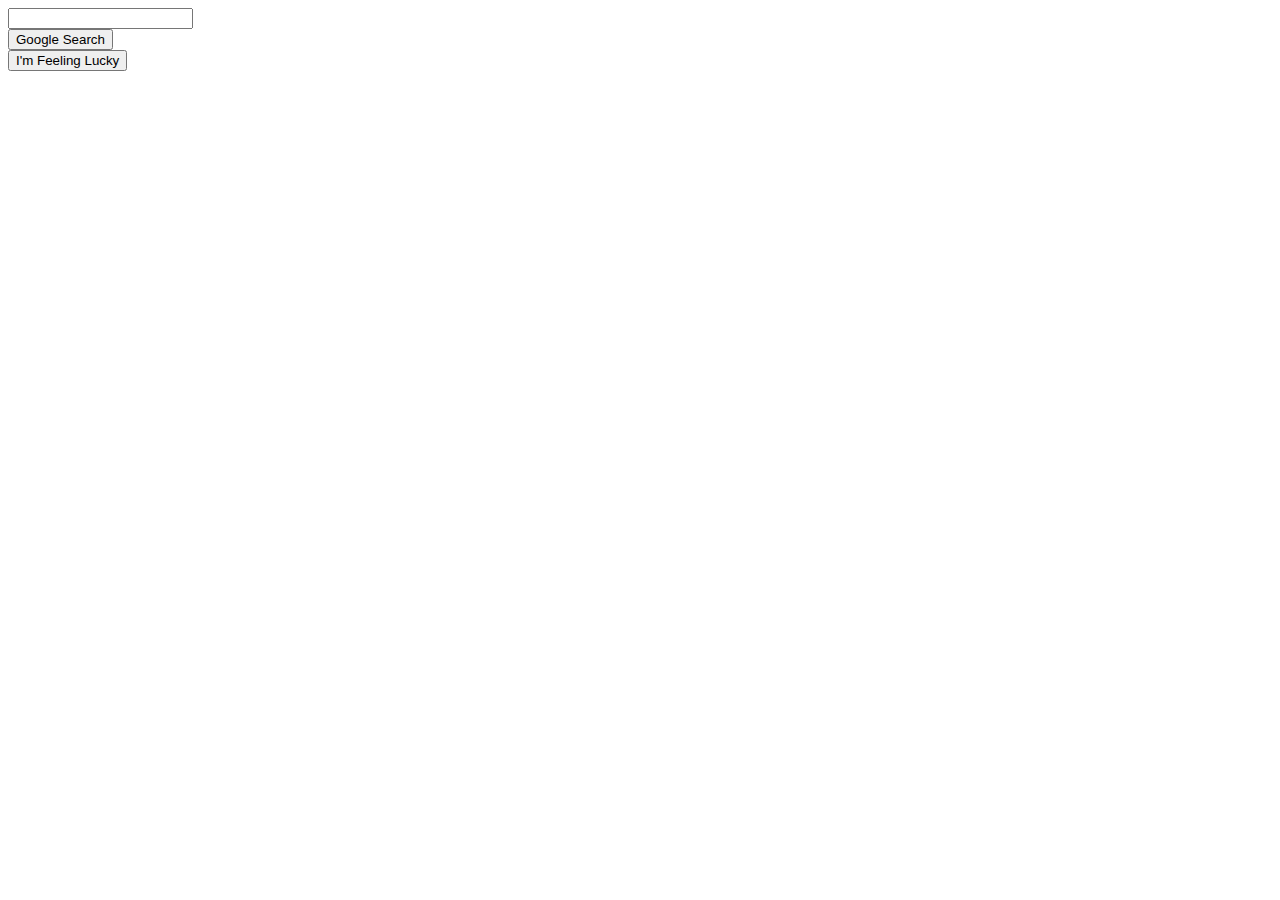
==== index.html @ ccdc07ba "Centered search bar" ====
<!DOCTYPE html>
<html lang="en">
    <head>
        <title>Search</title>
        <link rel="stylesheet" href="googlestyle.css">
    </head>
    <body>
        <div id="form">
            <form action="https://google.com/search">
                <div id="searchbar"><input type="text" name="q"></div>
                <div id="container">
                    <div> <input type="submit" value="Google Search"> </div>
                    <div> <input type="button" value="I'm Feeling Lucky"> </div>
                </div> 
            </form>
        </div>
    </body>
</html>
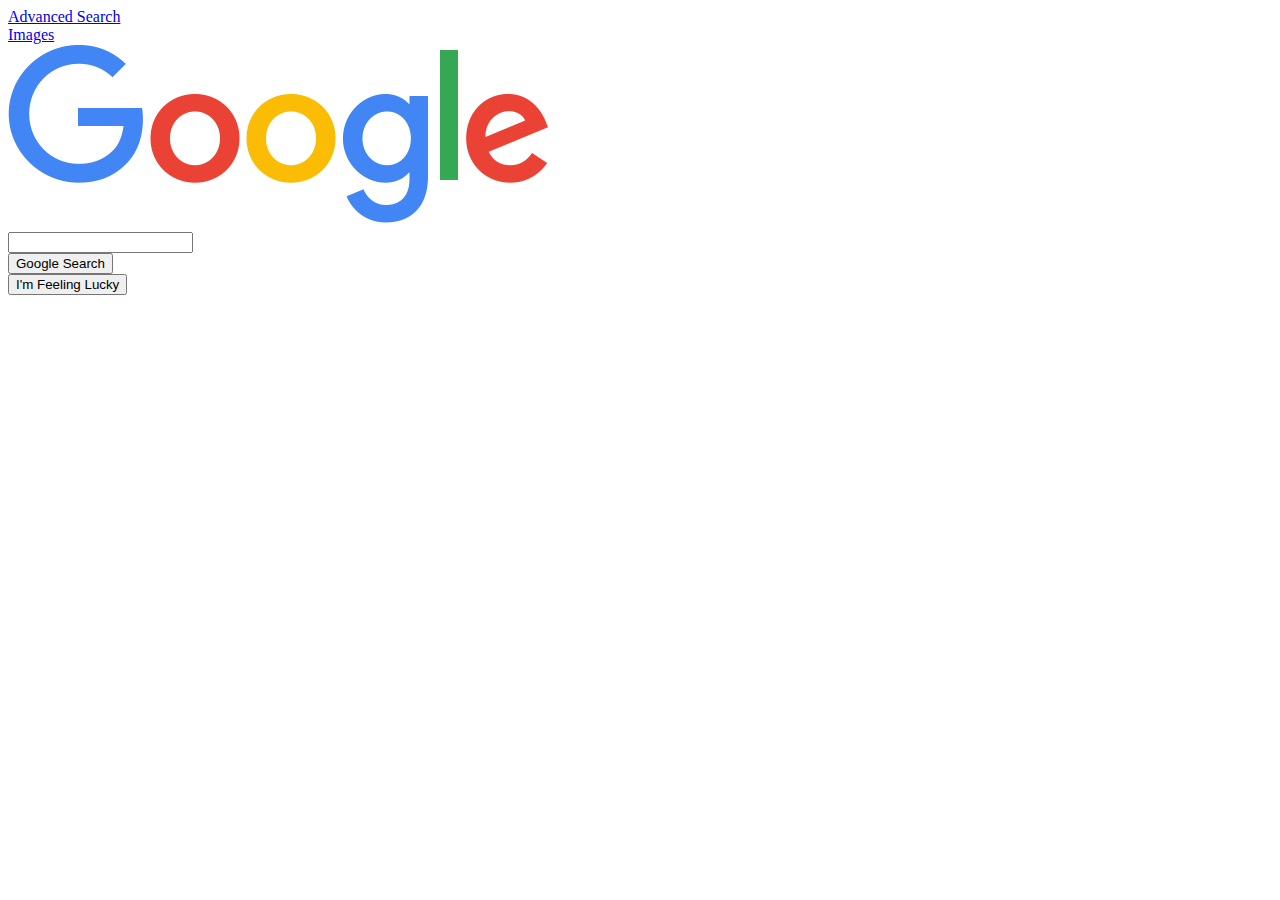
==== commit c0fcee08: "Horizontally centered and styled main search" ====
--- a/index.html
+++ b/index.html
@@ -1,17 +1,24 @@
 <!DOCTYPE html>
 <html lang="en">
     <head>
-        <title>Search</title>
+        <title>Google Search</title>
         <link rel="stylesheet" href="googlestyle.css">
     </head>
     <body>
-        <div id="form">
+        <div id="navbar">
+            <div><a href="advanced_search.html">Advanced Search</a></div>
+            <div><a href="image_search.html">Images</a></div>
+        </div>
+        <div id="search">
+            <div><img src="google.png" alt="Google"></div>
             <form action="https://google.com/search">
-                <div id="searchbar"><input type="text" name="q"></div>
-                <div id="container">
-                    <div> <input type="submit" value="Google Search"> </div>
-                    <div> <input type="button" value="I'm Feeling Lucky"> </div>
-                </div> 
+                <div id="form">
+                    <div><input type="text" name="q"></div>
+                    <div id="buttons">
+                        <div> <input type="submit" value="Google Search"> </div>
+                        <div> <input type="button" value="I'm Feeling Lucky"> </div>
+                    </div> 
+                </div>
             </form>
         </div>
     </body>
